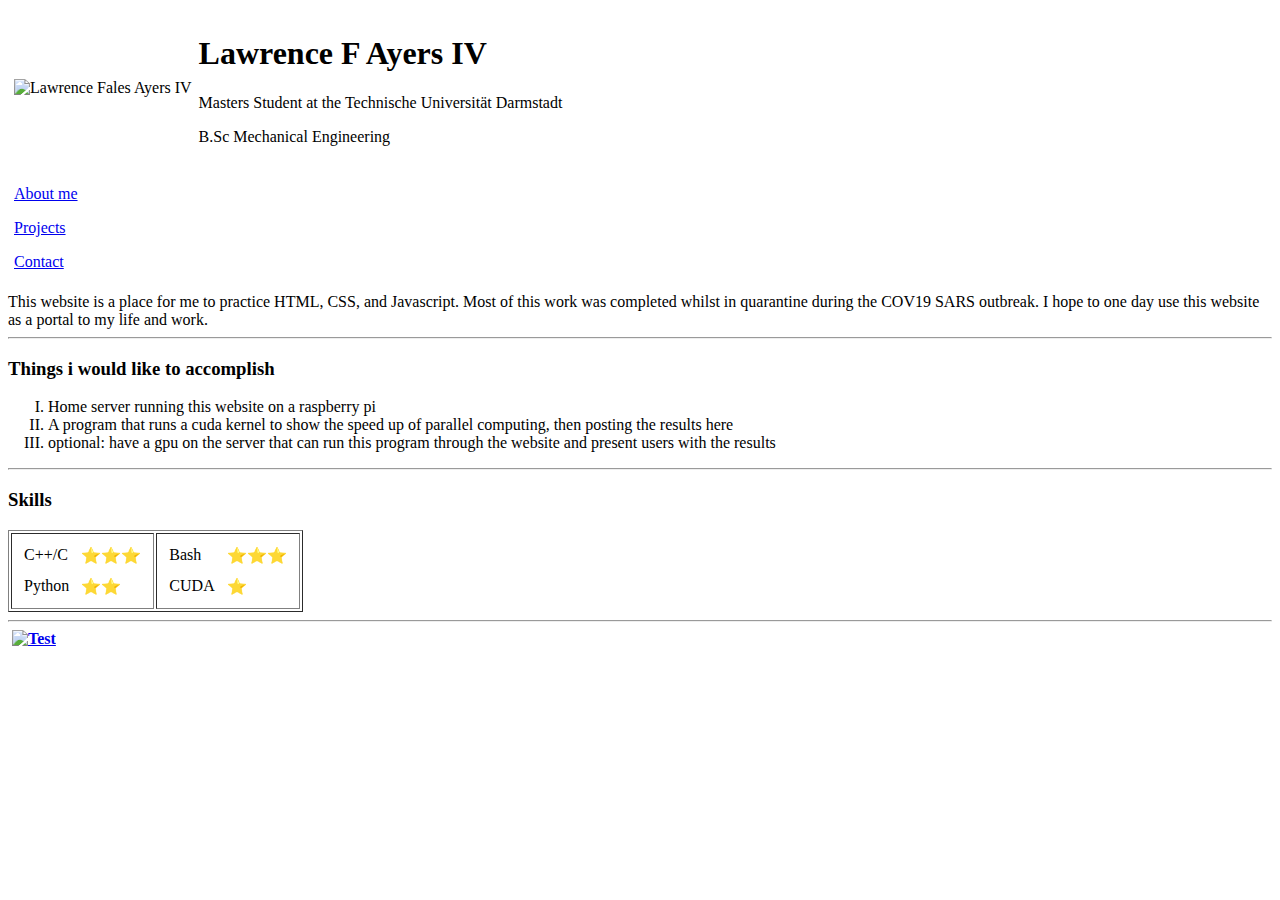
==== index.html @ 81d123e8 "Initial Init" ====
<!DOCTYPE html>
<html lang="en" dir="ltr">

<head>
  <meta charset="utf-8">
  <link rel="shortcut icon" type="Images/favicon.ico" href="Images/favicon.ico" />
  <title>Lawrence F Ayers IV</title>
</head>

<body>
  <table cellspacing="5">
    <thead>
      <tr>
        <td><img src="Images/biz_small.jpeg" alt="Lawrence Fales Ayers IV"></td>
        <td>
          <h1>Lawrence F Ayers IV</h1>
          <p>Masters Student at the Technische Universität Darmstadt</p>
          <p>B.Sc Mechanical Engineering</p>
      </tr>
    </thead>
    <tfoot>
      <tr>
        <td>
          <p><a href="aboutme.html">About me</a></p>
          <p><a href="projects.html">Projects</a></p>
          <p><a href="contact.html">Contact</a></p>
        </td>
      </tr>
    </tfoot>
  </table>
  This website is a place for me to practice HTML, CSS, and Javascript. Most of this work
  was completed whilst in quarantine during the COV19 SARS outbreak. I hope
  to one day use this website as a portal to my life and work.
  <hr>
  <h3>Things i would like to accomplish</h3>
  <ol type=I>
    <li>Home server running this website on a raspberry pi</li>
    <li>A program that runs a cuda kernel to show the speed up of parallel
      computing, then posting the results here</li>
    <li>optional: have a gpu on the server that can run this program through the
      website and present users with the results</li>
  </ol>
  <hr>
  <h3>Skills</h3>
  <table border="1">
    <tr>
      <td>
        <table cellspacing="10">
          <tr>
            <td>C++/C</td>
            <td>&#11088;&#11088;&#11088;</td>
          </tr>
          <tr>
            <td>Python</td>
            <td>&#11088;&#11088;</td>
          </tr>
        </table>
      </td>

      <td>
        <table cellspacing="10">
          <tr>
            <td>Bash</td>
            <td>&#11088;&#11088;&#11088;</td>
          </tr>
          <tr>
            <td>CUDA</td>
            <td>&#11088;</td>
          </tr>
        </table>
      </td>

  </table>

  <hr>
  <strong><a href="https://linkedin.com/in/lawrenceayersiv"><img src="Images/LI-In-Bug_xtra_small.png" alt=""></a></strong>
  <strong><a href="https://twitter.com/law_dwg"><img src="Images/Twitter_Social_Icon_Circle_Color_xtrasmall.png" alt="Test"></a></strong>
</body>

</html>
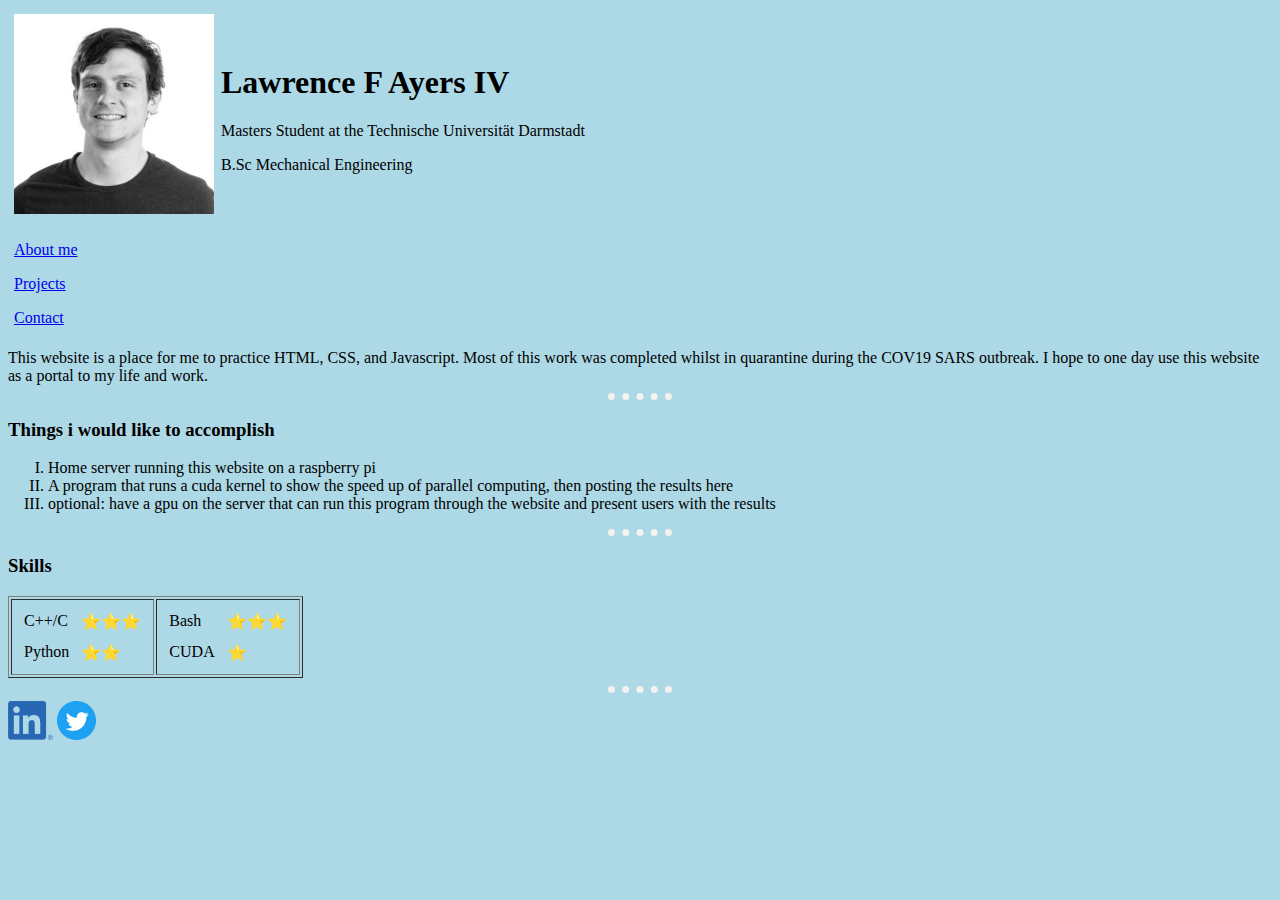
==== commit ea521670: "Updated Homepage" ====
--- a/index.html
+++ b/index.html
@@ -5,6 +5,20 @@
   <meta charset="utf-8">
   <link rel="shortcut icon" type="Images/favicon.ico" href="Images/favicon.ico" />
   <title>Lawrence F Ayers IV</title>
+  <style>
+
+    body {
+      background-color: lightblue;
+    }
+
+    hr {
+      border-style: dotted none none none;
+      border-width: 7px;
+      border-color: #f3f2f1;
+      width: 5%;
+    }
+
+  </style>
 </head>
 
 <body>
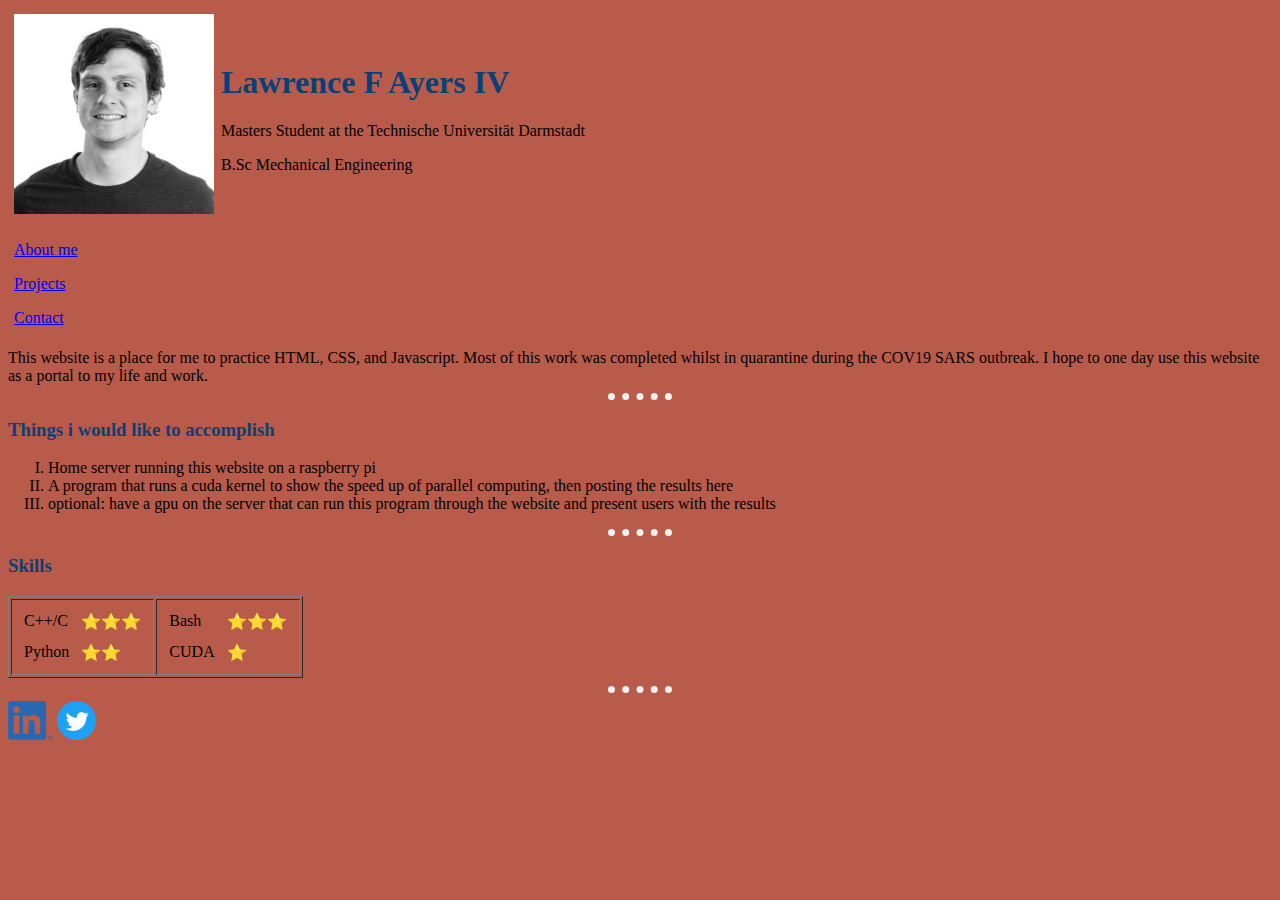
==== commit 5ae81364: "a" ====
--- a/index.html
+++ b/index.html
@@ -3,24 +3,10 @@
 
 <head>
   <meta charset="utf-8">
-  <link rel="shortcut icon" type="Images/favicon.ico" href="Images/favicon.ico" />
+  <link rel="icon" type="Images/favicon.ico" href="Images/favicon.ico" />
   <title>Lawrence F Ayers IV</title>
-  <style>
-
-    body {
-      background-color: lightblue;
-    }
-
-    hr {
-      border-style: dotted none none none;
-      border-width: 7px;
-      border-color: #f3f2f1;
-      width: 5%;
-    }
-
-  </style>
+  <link rel="stylesheet" href="css/styles.css">
 </head>
-
 <body>
   <table cellspacing="5">
     <thead>
--- a/css/styles.css
+++ b/css/styles.css
@@ -0,0 +1,15 @@
+    body {
+      background-color: #b95b4a;
+    }
+    hr {
+      border-style: dotted none none none;
+      border-width: 7px;
+      border-color: #f3f2f1;
+      width: 5%;
+    }
+    h1 {
+      color: #084177;
+    }
+    h3 {
+      color: #084177;
+    }
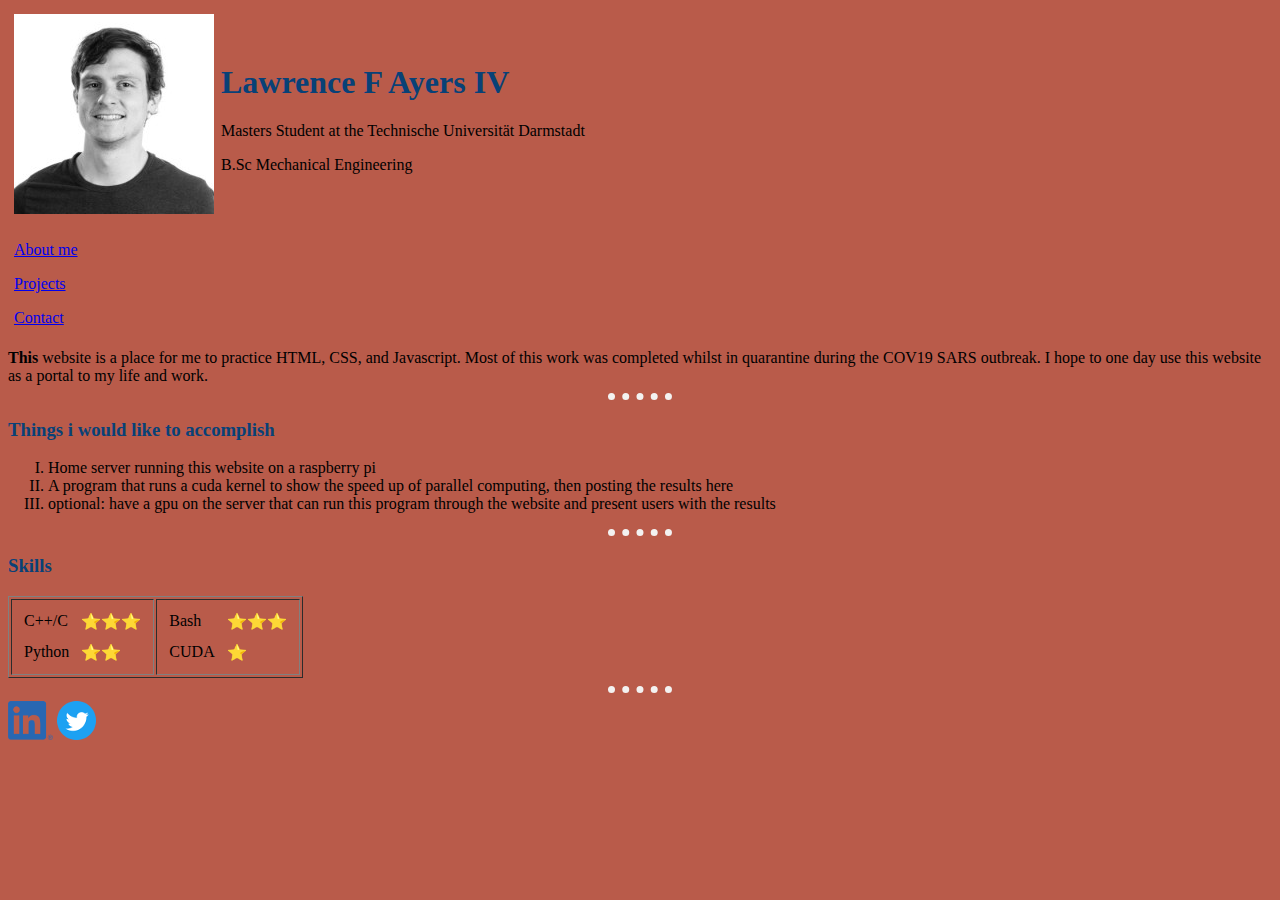
==== commit 5bebb1a2: "index.html" ====
--- a/index.html
+++ b/index.html
@@ -28,7 +28,7 @@
       </tr>
     </tfoot>
   </table>
-  This website is a place for me to practice HTML, CSS, and Javascript. Most of this work
+  <strong>This</strong> website is a place for me to practice HTML, CSS, and Javascript. Most of this work
   was completed whilst in quarantine during the COV19 SARS outbreak. I hope
   to one day use this website as a portal to my life and work.
   <hr>
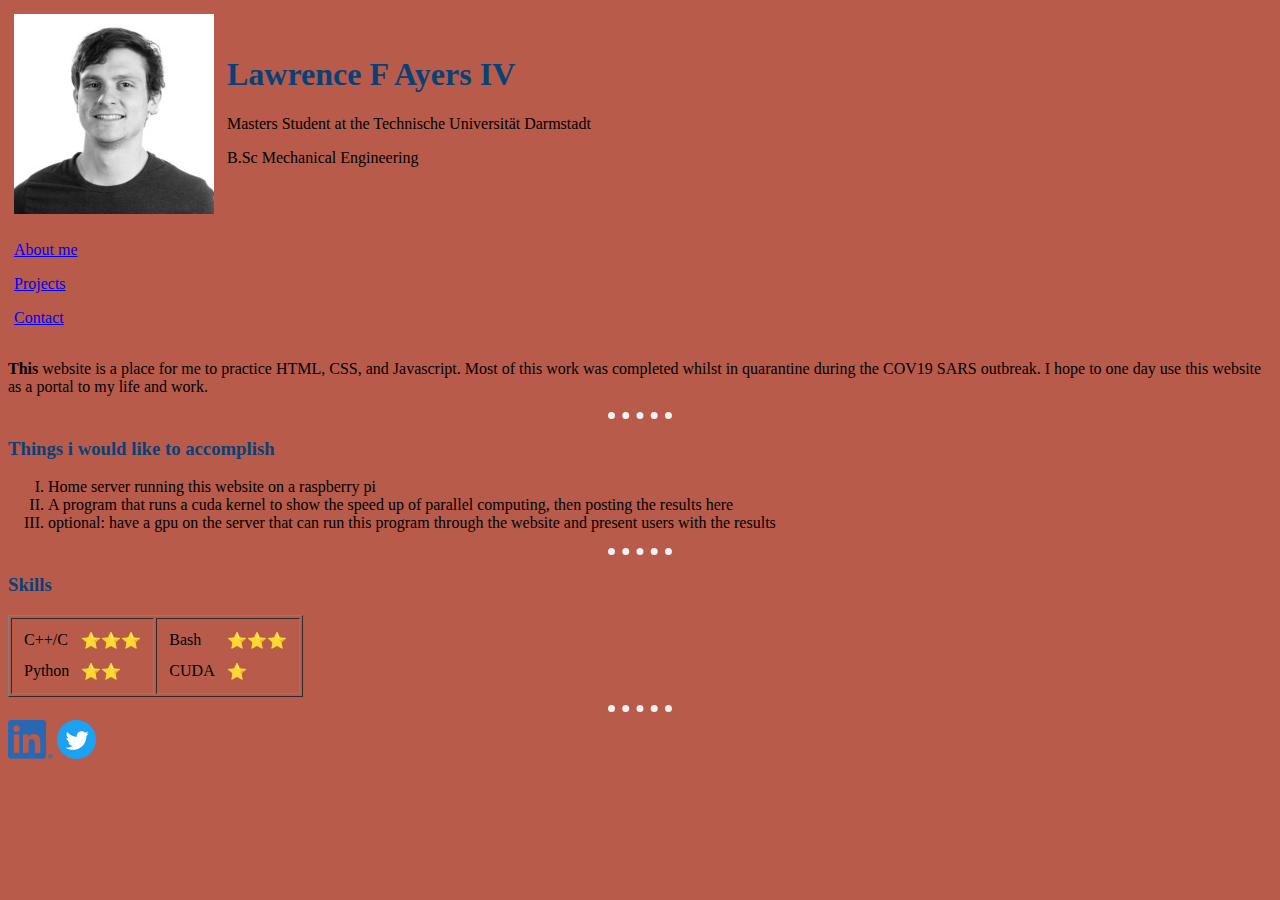
==== commit bce12801: "Add media query CSS for mobile devices" ====
--- a/index.html
+++ b/index.html
@@ -3,78 +3,71 @@
 
 <head>
   <meta charset="utf-8">
-  <link rel="icon" type="Images/favicon.ico" href="Images/favicon.ico" />
+  <link rel="icon" type="Images/favicon.ico" href="Images/favicon.ico">
   <title>Lawrence F Ayers IV</title>
   <link rel="stylesheet" href="css/styles.css">
 </head>
 <body>
-  <table cellspacing="5">
-    <thead>
-      <tr>
-        <td><img src="Images/biz_small.jpeg" alt="Lawrence Fales Ayers IV"></td>
-        <td>
-          <h1>Lawrence F Ayers IV</h1>
-          <p>Masters Student at the Technische Universität Darmstadt</p>
-          <p>B.Sc Mechanical Engineering</p>
-      </tr>
-    </thead>
-    <tfoot>
-      <tr>
-        <td>
-          <p><a href="aboutme.html">About me</a></p>
-          <p><a href="projects.html">Projects</a></p>
-          <p><a href="contact.html">Contact</a></p>
-        </td>
-      </tr>
-    </tfoot>
-  </table>
-  <strong>This</strong> website is a place for me to practice HTML, CSS, and Javascript. Most of this work
+	<div class="img-holder">
+		<img id="face" src="Images/biz_small.jpeg" alt="Lawrence Fales Ayers IV">
+	</div>
+	<div id="title-info">
+		<h1>Lawrence F Ayers IV</h1>
+       	<p>Masters Student at the Technische Universität Darmstadt</p>
+       	<p>B.Sc Mechanical Engineering</p>
+	</div>
+	<div id="nav-menu">
+		<a href="aboutme.html">About me</a>
+		<a href="projects.html">Projects</a>
+		<a href="contact.html">Contact</a>
+	</div>
+  	<p><strong>This</strong> website is a place for me to practice HTML, CSS, and Javascript. Most of this work
   was completed whilst in quarantine during the COV19 SARS outbreak. I hope
-  to one day use this website as a portal to my life and work.
+  to one day use this website as a portal to my life and work.</p>
+  	<hr>
+	<h3>Things i would like to accomplish</h3>
+	<ol type=I>
+		<li>Home server running this website on a raspberry pi</li>
+		<li>A program that runs a cuda kernel to show the speed up of parallel computing, then posting the results here</li>
+		<li>optional: have a gpu on the server that can run this program through the website and present users with the results</li>
+	</ol>
+	<hr>
+	<div class="skills">
+		<h3>Skills</h3>
+		<table border="1">
+			<tr>
+		  <td>
+			<table cellspacing="10">
+			  <tr>
+				<td>C++/C</td>
+				<td>&#11088;&#11088;&#11088;</td>
+			  </tr>
+			  <tr>
+				<td>Python</td>
+				<td>&#11088;&#11088;</td>
+			  </tr>
+			</table>
+		  </td>
+		  <td>
+			<table cellspacing="10">
+			  <tr>
+				<td>Bash</td>
+				<td>&#11088;&#11088;&#11088;</td>
+			  </tr>
+			  <tr>
+				<td>CUDA</td>
+				<td>&#11088;</td>
+			  </tr>
+			</table>
+		  </td>
+	  </table>
+	</div>
   <hr>
-  <h3>Things i would like to accomplish</h3>
-  <ol type=I>
-    <li>Home server running this website on a raspberry pi</li>
-    <li>A program that runs a cuda kernel to show the speed up of parallel
-      computing, then posting the results here</li>
-    <li>optional: have a gpu on the server that can run this program through the
-      website and present users with the results</li>
-  </ol>
-  <hr>
-  <h3>Skills</h3>
-  <table border="1">
-    <tr>
-      <td>
-        <table cellspacing="10">
-          <tr>
-            <td>C++/C</td>
-            <td>&#11088;&#11088;&#11088;</td>
-          </tr>
-          <tr>
-            <td>Python</td>
-            <td>&#11088;&#11088;</td>
-          </tr>
-        </table>
-      </td>
-
-      <td>
-        <table cellspacing="10">
-          <tr>
-            <td>Bash</td>
-            <td>&#11088;&#11088;&#11088;</td>
-          </tr>
-          <tr>
-            <td>CUDA</td>
-            <td>&#11088;</td>
-          </tr>
-        </table>
-      </td>
-
-  </table>
-
-  <hr>
-  <strong><a href="https://linkedin.com/in/lawrenceayersiv"><img src="Images/LI-In-Bug_xtra_small.png" alt=""></a></strong>
-  <strong><a href="https://twitter.com/law_dwg"><img src="Images/Twitter_Social_Icon_Circle_Color_xtrasmall.png" alt="Test"></a></strong>
+	<div id="logos">
+		<strong><a href="https://linkedin.com/in/lawrenceayersiv"><img src="Images/LI-In-Bug_xtra_small.png" alt=""></a></strong>
+		<strong><a href="https://twitter.com/law_dwg"><img src="Images/Twitter_Social_Icon_Circle_Color_xtrasmall.png" alt="Test"></a></strong>
+  	</div>
+	<span id="size-disp"></span>
 </body>
 
 </html>
--- a/css/styles.css
+++ b/css/styles.css
@@ -1,15 +1,86 @@
-    body {
-      background-color: #b95b4a;
-    }
-    hr {
-      border-style: dotted none none none;
-      border-width: 7px;
-      border-color: #f3f2f1;
-      width: 5%;
-    }
-    h1 {
-      color: #084177;
-    }
-    h3 {
-      color: #084177;
-    }
+body {
+	background-color: #b95b4a;
+}
+
+.img-holder{
+	padding: 6px;
+	float: left;
+}
+#title-info{
+	float: left;
+	margin: 21px 1px;
+	padding: 6px;
+}
+#nav-menu{	
+	clear: both;
+	margin: 0 6px;
+	padding: 1px 0;
+}
+#nav-menu a{
+	display: block;
+	margin: 16px 0;
+}
+
+h1 {
+	color: #084177;
+}
+
+hr {
+	border-style: dotted none none none;
+	border-width: 7px;
+	border-color: #f3f2f1;
+	width: 5%;
+}
+h3 {
+	color: #084177;
+}
+
+#size-disp:before{
+	content: "size: standard";
+	display: none;
+}
+
+@media screen and (max-device-width: 480px){
+	hr{
+		border-width: 8px;
+		width: 25%;
+	}
+	.img-holder{
+		float: none;
+		text-align: center;
+	}
+	h1{	font-size: 8vw;}
+	h3{	margin: 0 0 12px 0;	}
+	#face{
+		margin: 0 auto;
+		float: none;
+	}
+	#title-info{	margin: 0;	}
+	#nav-menu {
+		position: sticky;
+		top: 0;
+		display: flex;
+		justify-content: center;
+		background: #000;
+		margin: 0 -8px;
+		padding: 0;
+	}
+	#nav-menu a{	
+		padding: 8px 5%;
+		margin: 0;
+		display: inline-block;
+		width: 100%;
+		color: #fff;
+		text-decoration: none;
+		text-align: center;
+	}
+	#nav-menu a:hover{	background-color: #666;	}
+
+	.skills table{
+		width: 90%;
+		margin: 0 auto;
+	}
+	
+	#logos img{	width: 16%;	}
+	#size-disp:before{	content: "size: mobile";	}
+}
